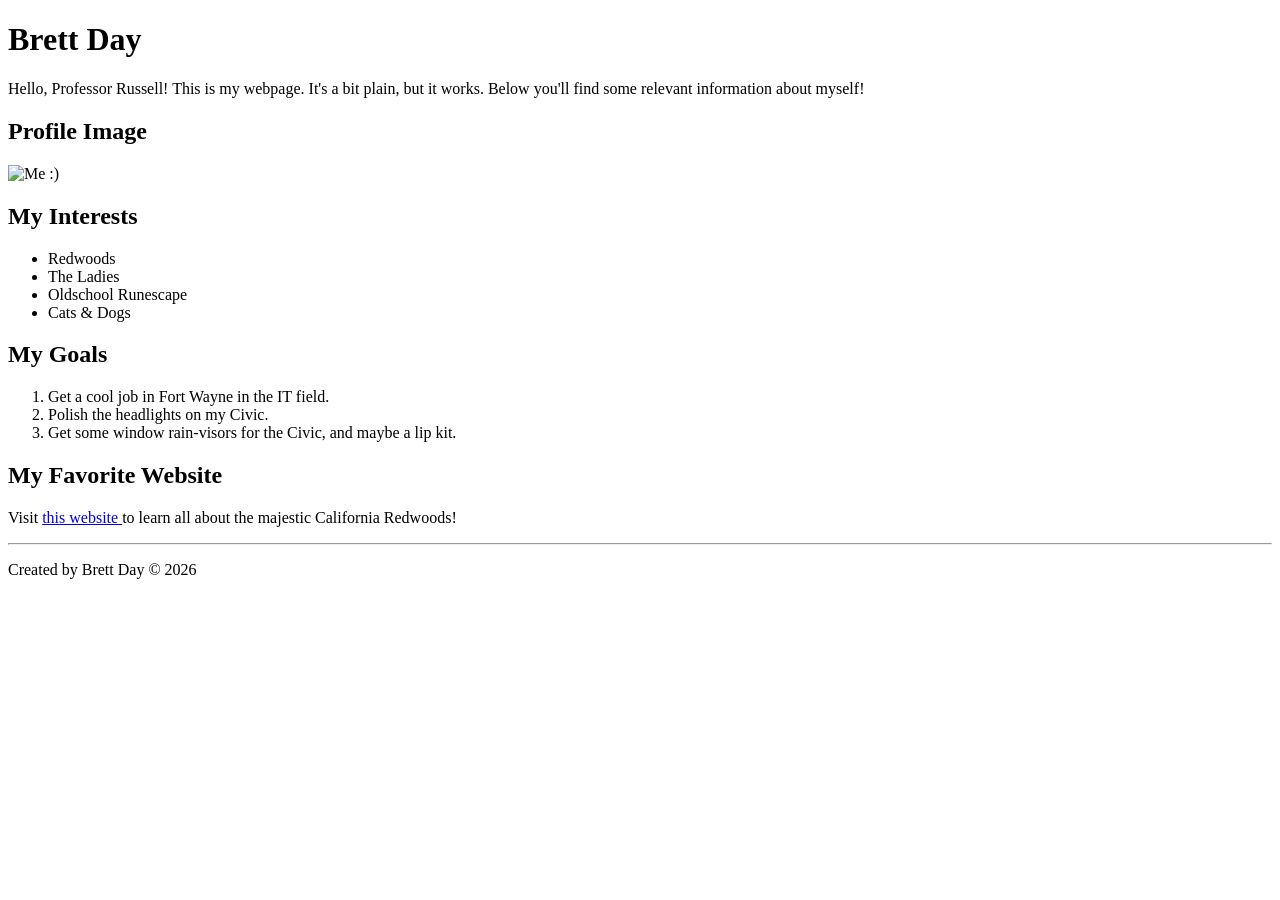
==== Week 2/HTML-Profile-Activity-Brett-Day/index.html @ c080b1b9 "adding for assignment" ====
<!DOCTYPE html>
<html lang="en">
<head>
    <meta charset="UTF-8">
    <meta name="viewport" content="width=device-width, initial-scale=1.0">
    <title>Student Profile</title>
</head>
<body>
    <h1>Brett Day</h1>
     <p>
        Hello, Professor Russell! 
        This is my webpage. It's a bit plain, but it works. 
        Below you'll find some relevant information about myself!
    </p>
    <h2>Profile Image</h2>

    <img
        src="https://i.imgur.com/Nv5RU9B.jpg"
        alt="Me :)"
        width="200"
    >

   

    <h2>My Interests</h2>

    <ul>
        <li>Redwoods</li>
        <li>The Ladies</li>
        <li>Oldschool Runescape</li>
        <li>Cats & Dogs</li>
    </ul>

    <h2>My Goals</h2>

    <ol>
        <li>Get a cool job in Fort Wayne in the IT field.</li>
        <li>Polish the headlights on my Civic.</li>
        <li>Get some window rain-visors for the Civic, and maybe a lip kit.</li>
    </ol>

    <h2>My Favorite Website</h2>

    <p>
        Visit
        <a href="https://www.nps.gov/redw/index.htm" target="_blank">
            this website
        </a>
        to learn all about the majestic California Redwoods!
    </p>

    

    <hr>

    <footer>
        <p>Created by Brett Day &copy; 2026</p>
    </footer>
</body>
</html>
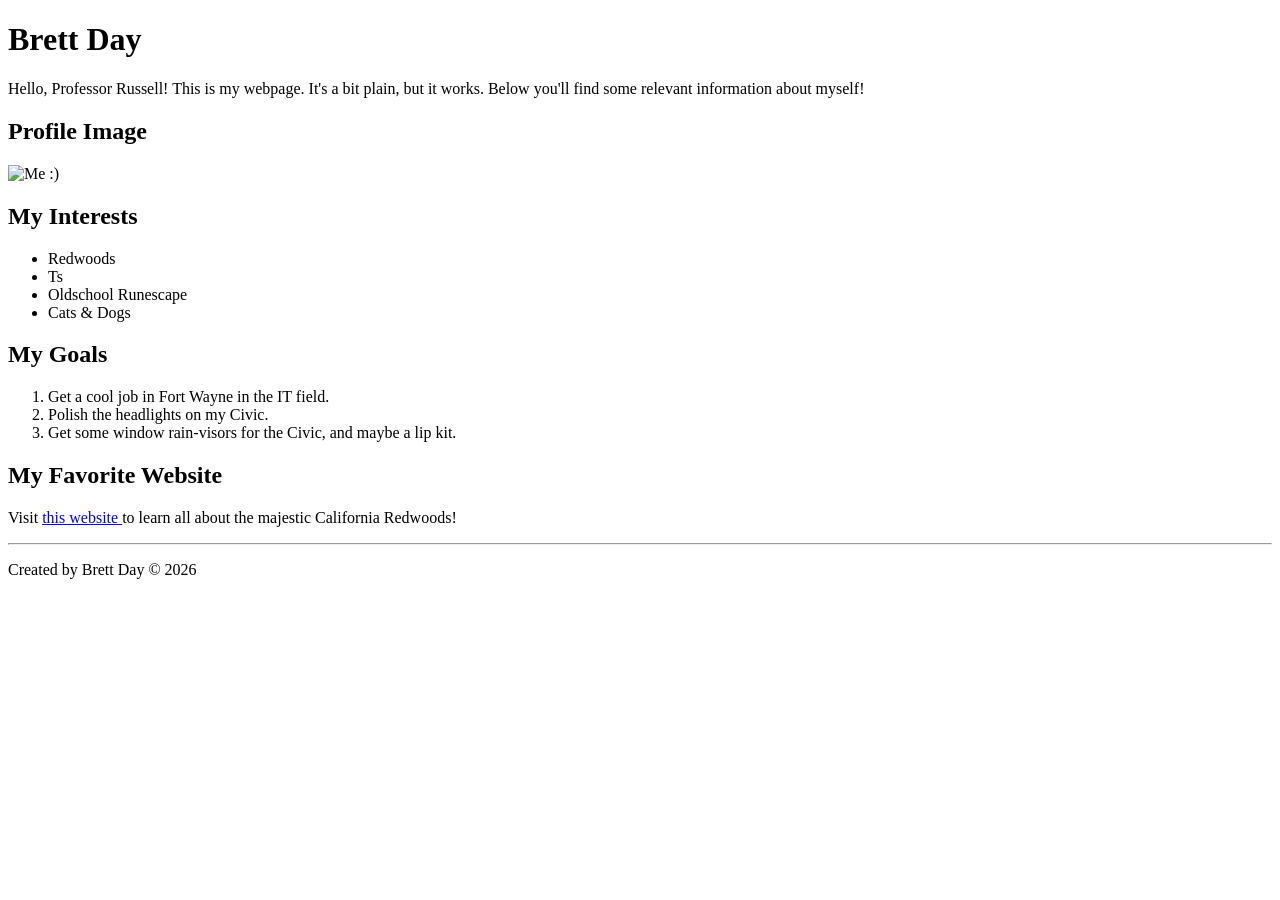
==== commit 13528431: "week # assignments" ====
--- a/Week 2/HTML-Profile-Activity-Brett-Day/index.html
+++ b/Week 2/HTML-Profile-Activity-Brett-Day/index.html
@@ -26,7 +26,7 @@
 
     <ul>
         <li>Redwoods</li>
-        <li>The Ladies</li>
+        <li>Ts</li>
         <li>Oldschool Runescape</li>
         <li>Cats & Dogs</li>
     </ul>
